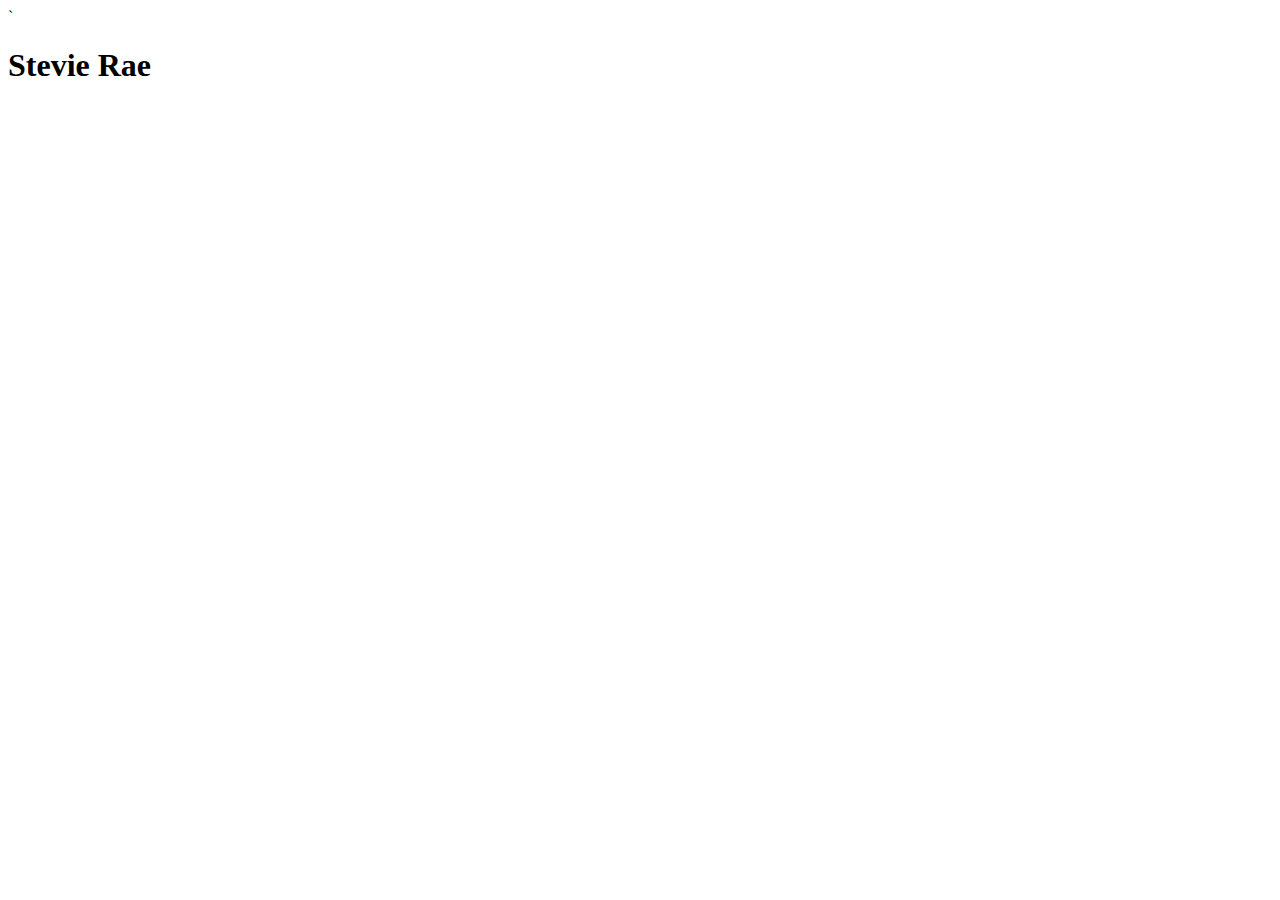
==== index.html @ 7d243371 "all changes" ====
<!DOCTYPE html>
<html>
  <head>
    <meta charset="UTF-8">
    <title>Stevie Rae</title>
    <link rel="stylesheet" type="text/css" href="css/style.css">`
  </head>
  <body>
  <h1>Stevie Rae</h1>

  </body>
</html>
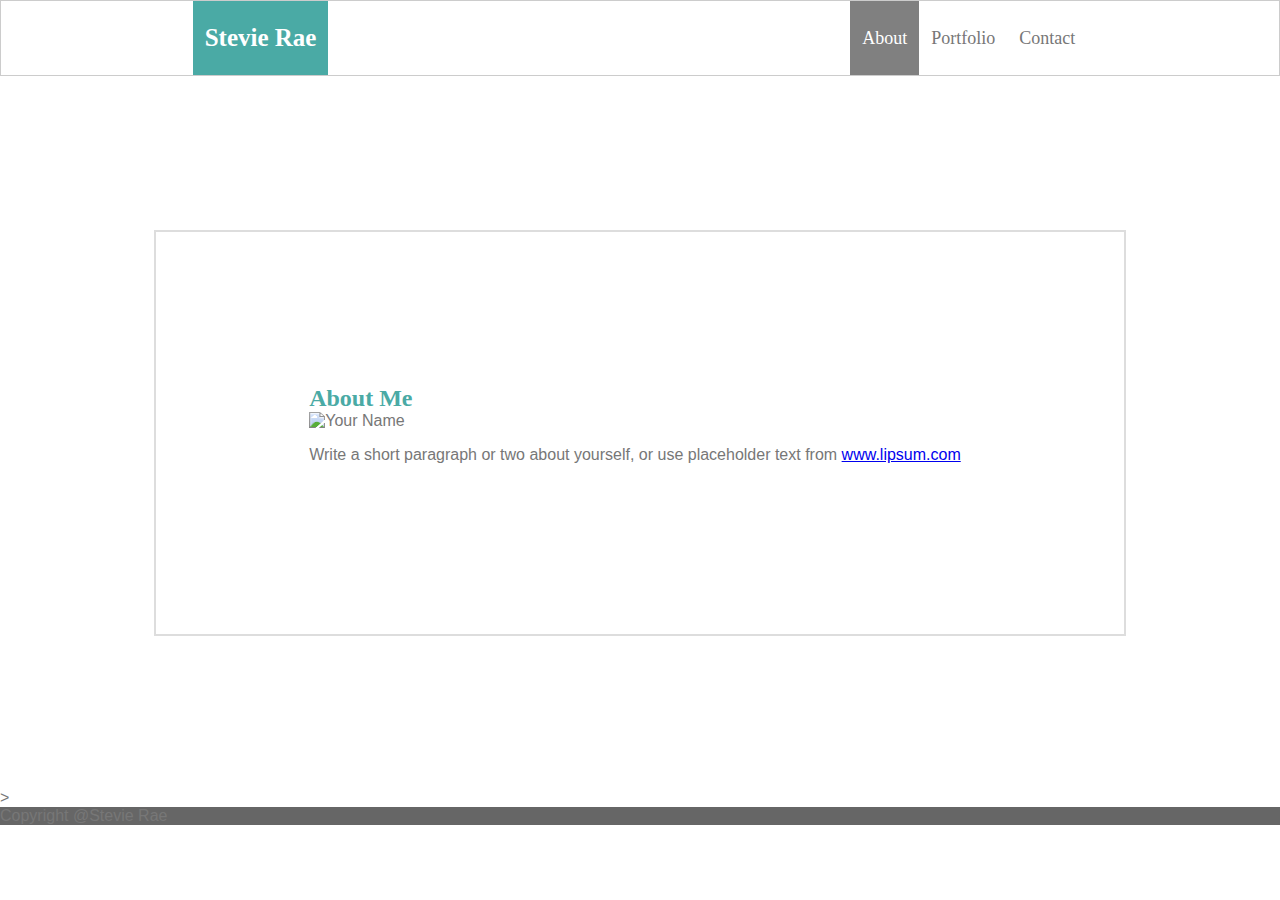
==== commit 3cc0cdb8: "new changes" ====
--- a/index.html
+++ b/index.html
@@ -3,10 +3,31 @@
   <head>
     <meta charset="UTF-8">
     <title>Stevie Rae</title>
-    <link rel="stylesheet" type="text/css" href="css/style.css">`
+    <link rel="stylesheet" type="text/css" href="assets/css/style.css">
   </head>
   <body>
-  <h1>Stevie Rae</h1>
+
+  <header>
+      <a href="index.html" class="logo">Stevie Rae</a>
+    <div class="header-right">
+    <a class="active" href="index.html">About</a>
+    <a href="portfolio.html">Portfolio</a>
+    <a href="contact.html">Contact</a>
+  </div>
+  </header>
+
+  <div class="about-me">
+
+    <h2>About Me</h2>
+
+    <img src="https://placehold.it/200x200" alt="Your Name">
+
+    <p>Write a short paragraph or two about yourself, or use placeholder text from <a href="http://www.lipsum.com/">www.lipsum.com</a></p>
+  </div>>
+
+  
 
   </body>
+
+  <footer>Copyright @Stevie Rae</footer>
 </html>--- a/assets/css/style.css
+++ b/assets/css/style.css
@@ -0,0 +1,96 @@
+body {
+    /* background-color: #4aaaa5; */
+    background-image: url(".assets/images/notebook.png");
+    font-family: 'Arial', 'Helvetica Neue', Helvetica, sans-serif;
+    color: #777777;
+    margin: 0%;
+}
+
+header {
+    overflow: hidden;
+    background-color: #ffffff;
+    border: 1px #cccccc solid;
+    font-family: 'Georgia', Times, Times New Roman, serif;
+}
+
+header a {
+    float: left;
+    color: #777777;
+    text-align: center;
+    padding: 12px;
+    text-decoration: none;
+    font-size: 18px; 
+    line-height: 50px;
+ }
+
+/* Style the logo link (notice that we set the same value of line-height and font-size to prevent the header to increase when the font gets bigger */
+header a.logo {
+    font-size: 25px;
+    font-weight: bold;
+    margin-left: 15%;
+    background-color: #4aaaa5;
+    color:#ffffff;
+  }
+  
+  /* Change the background color on mouse-over */
+  header a:hover {
+    background-color: #ddd;
+    color: black;
+  }
+  
+  /* Style the active/current link*/
+  header a.active {
+    background-color: grey;
+    color: white;
+  }
+  
+  /* Float the link section to the right */
+.header-right {
+    float: right;
+    margin-right: 15%;
+  }
+  
+  /* Add media queries for responsiveness - when the screen is 500px wide or less, stack the links on top of each other */ 
+  @media screen and (max-width: 500px) {
+    header a {
+      float: none;
+      display: block;
+      text-align: left;
+    }
+    .header-right {
+      float: none;
+    }
+  }
+
+.about-me{
+    background: #ffffff;
+    margin: 12%;
+    border: 2px solid #dddddd;
+    padding: 12%;
+}
+
+h1{
+    color:white;
+    font-size: 28px;
+
+}
+
+h2 {
+    font-size: 24px;
+    margin: auto;
+    color: #4aaaa5;
+    font-family: 'Georgia', Times, Times New Roman, serif;
+
+}
+
+#bio-image{
+    float: right;
+}
+
+#messagebox{
+    height:200px;
+}
+
+footer{
+    background: #666666;
+}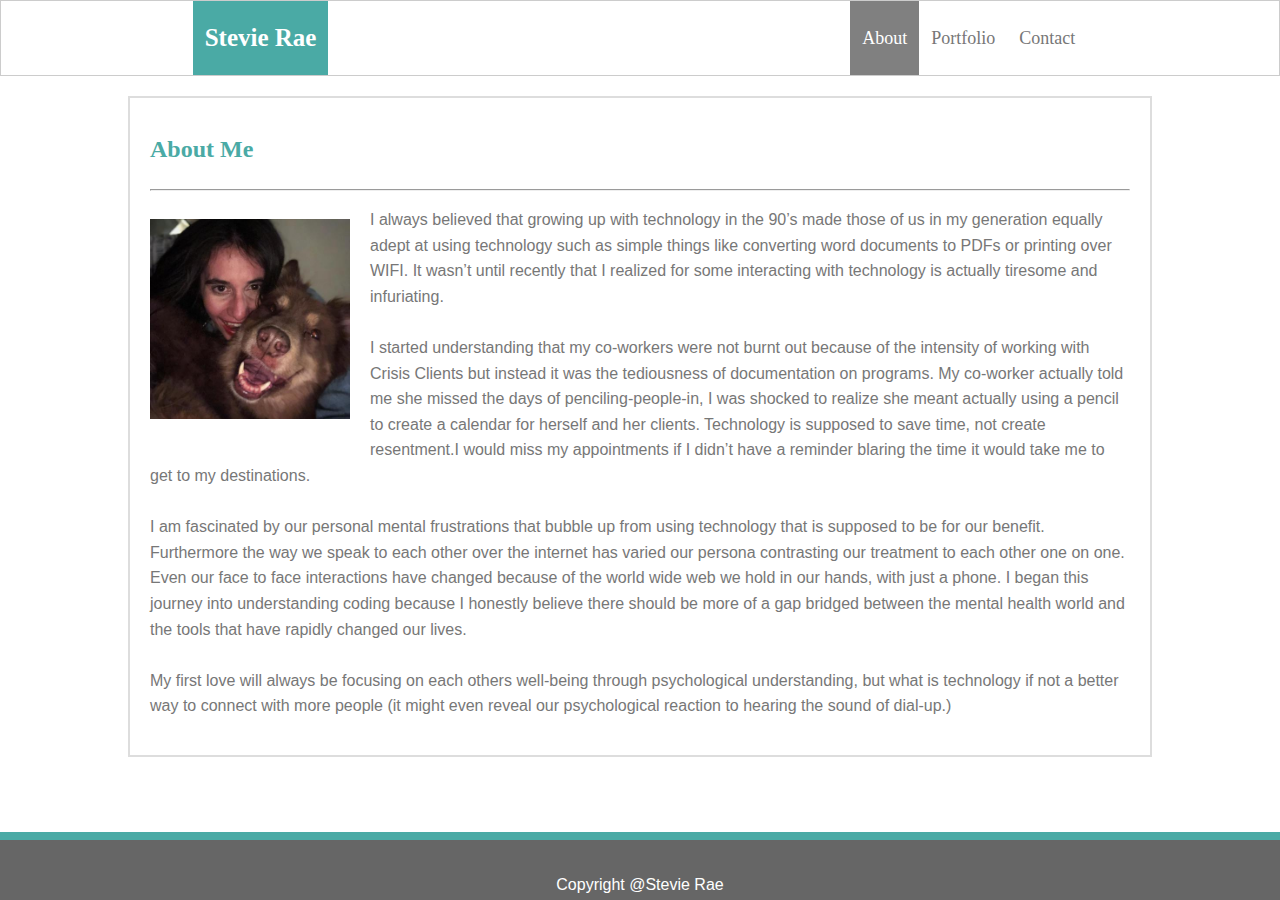
==== commit 16ec491c: "final" ====
--- a/index.html
+++ b/index.html
@@ -1,33 +1,59 @@
 <!DOCTYPE html>
 <html>
-  <head>
-    <meta charset="UTF-8">
-    <title>Stevie Rae</title>
-    <link rel="stylesheet" type="text/css" href="assets/css/style.css">
-  </head>
-  <body>
+
+<head>
+  <meta charset="UTF-8">
+  <title>Stevie Rae</title>
+  <link rel="stylesheet" type="text/css" href="assets/css/style.css">
+</head>
+
+<body>
+
+
 
   <header>
-      <a href="index.html" class="logo">Stevie Rae</a>
+    <a href="index.html" class="logo">Stevie Rae</a>
     <div class="header-right">
-    <a class="active" href="index.html">About</a>
-    <a href="portfolio.html">Portfolio</a>
-    <a href="contact.html">Contact</a>
-  </div>
+      <a class="active" href="index.html">About</a>
+      <a href="portfolio.html">Portfolio</a>
+      <a href="contact.html">Contact</a>
+    </div>
   </header>
 
-  <div class="about-me">
+  <div class="main-section">
+      <br>
+    <h2>About Me</h2>
+    <br> 
+    <hr>
 
-    <h2>About Me</h2>
+    <img id="me" src="assets/images/17457821.jpg" alt="Stevie Rae" width="200" height="200">
 
-    <img src="https://placehold.it/200x200" alt="Your Name">
+    <p>I always believed that growing up with technology in the 90’s made those of us in my generation equally adept at
+      using technology such as simple things like converting word documents to PDFs or printing over WIFI. It wasn’t
+      until recently that I realized for some interacting with technology is actually tiresome and infuriating. <br> <br>
+       I
+      started understanding that my co-workers were not burnt out because of the intensity of working with Crisis
+      Clients but instead it was the tediousness of documentation on programs. My co-worker actually told me she missed
+      the days of penciling-people-in, I was shocked to realize she meant actually using a pencil to create a calendar
+      for herself and her clients. Technology is supposed to save time, not create resentment.I would miss my
+      appointments if I didn’t have a reminder blaring the time it would take me to get to my destinations. <br> <br>
+      
+      I am fascinated by our personal mental frustrations that bubble up from using technology that is supposed to be for
+      our benefit. Furthermore the way we speak to each other over the internet has varied our persona contrasting our
+      treatment to each other one on one. Even our face to face interactions have changed because of the world wide web
+      we hold in our hands, with just a phone. I began this journey into understanding coding because I honestly
+      believe there should be more of a gap bridged between the mental health world and the tools that have rapidly
+      changed our lives. <br> <br>
+      
+      My first love will always be focusing on each others well-being through psychological
+      understanding, but what is technology if not a better way to connect with more people (it might even reveal our
+      psychological reaction to hearing the sound of dial-up.)</p>
+  </div>
 
-    <p>Write a short paragraph or two about yourself, or use placeholder text from <a href="http://www.lipsum.com/">www.lipsum.com</a></p>
-  </div>>
 
-  
+  <footer><br><br>Copyright @Stevie Rae</footer>
+</body>
 
-  </body>
 
-  <footer>Copyright @Stevie Rae</footer>
+
 </html>--- a/assets/css/style.css
+++ b/assets/css/style.css
@@ -1,6 +1,7 @@
 body {
     /* background-color: #4aaaa5; */
-    background-image: url(".assets/images/notebook.png");
+    background-image: url("/Users/stevieraejarrell/Desktop/coding/Basic-Portfolio/assets/images/whirlpool.png");
+    background-repeat: repeat;
     font-family: 'Arial', 'Helvetica Neue', Helvetica, sans-serif;
     color: #777777;
     margin: 0%;
@@ -19,9 +20,9 @@
     text-align: center;
     padding: 12px;
     text-decoration: none;
-    font-size: 18px; 
+    font-size: 18px;
     line-height: 50px;
- }
+}
 
 /* Style the logo link (notice that we set the same value of line-height and font-size to prevent the header to increase when the font gets bigger */
 header a.logo {
@@ -29,48 +30,52 @@
     font-weight: bold;
     margin-left: 15%;
     background-color: #4aaaa5;
-    color:#ffffff;
-  }
-  
-  /* Change the background color on mouse-over */
-  header a:hover {
+    color: #ffffff;
+}
+
+/* Change the background color on mouse-over */
+header a:hover {
     background-color: #ddd;
     color: black;
-  }
-  
-  /* Style the active/current link*/
-  header a.active {
+}
+
+/* Style the active/current link*/
+header a.active {
     background-color: grey;
     color: white;
-  }
-  
-  /* Float the link section to the right */
+}
+
+/* Float the link section to the right */
 .header-right {
     float: right;
     margin-right: 15%;
-  }
-  
-  /* Add media queries for responsiveness - when the screen is 500px wide or less, stack the links on top of each other */ 
-  @media screen and (max-width: 500px) {
-    header a {
-      float: none;
-      display: block;
-      text-align: left;
-    }
-    .header-right {
-      float: none;
-    }
-  }
-
-.about-me{
-    background: #ffffff;
-    margin: 12%;
-    border: 2px solid #dddddd;
-    padding: 12%;
 }
 
-h1{
-    color:white;
+/* Add media queries for responsiveness - when the screen is 500px wide or less, stack the links on top of each other */
+@media screen and (max-width: 500px) {
+    header a {
+        float: none;
+        display: block;
+        text-align: left;
+    }
+
+    .header-right {
+        float: none;
+    }
+}
+
+.main-section {
+    background: #ffffff;
+    border: 2px solid #dddddd;
+    width: 980px;
+    margin: auto;
+    margin-top: 20px;
+    padding: 20px;
+
+}
+
+h1 {
+    color: white;
     font-size: 28px;
 
 }
@@ -83,14 +88,86 @@
 
 }
 
-#bio-image{
+p{
+    line-height: 1.6;
+}
+#bio-image {
     float: right;
 }
 
-#messagebox{
-    height:200px;
+#messagebox {
+    height: 200px;
+    width: 100%;
+    margin-top: 3px;
+    /* padding: 12px 20px; */
 }
 
-footer{
+.messageboxes {
+    width: 100%;
+    margin-top: 3px;
+}
+
+input[type=text] {
+    width: 100%;
+    padding: 12px 20px;
+    margin: 8px 0;
+    box-sizing: border-box;
+}
+
+#submitbutton {
+    background: #4aaaa5;
+    padding: 10px;
+    padding-left: 20px;
+    padding-right: 20px;
+    color: white;
+    font-weight: bold;
+    font-size: 14px;
+}
+
+
+#me {
+    float: left;
+    margin: 20px;
+    margin-left: 0%;
+}
+
+.text-pictures {
+    position: relative;
+    float: left;
+    /* text-align:center; */
+    color: black;
+    margin: 10px;
+}
+
+.centered {
+    position: absolute;
+    color: black;
+    top: 70%;
+    left: 50%;
+    transform: translate(-50%, -50%);
+    background: #4aaaa5;
+    width: 200px;
+    padding-top: 10px;
+    padding-bottom: 10px;
+    text-align: center;
+
+}
+
+#width {
+    width: 450px;
+}
+
+#makelonger{
+    height: 740px;
+}
+
+footer {
     background: #666666;
+    position: fixed;
+    bottom: 0;
+    width: 100%;
+    height: 60px;
+    color: white;
+    text-align: center;
+    border-top: 8px solid #4aaaa5;
 }